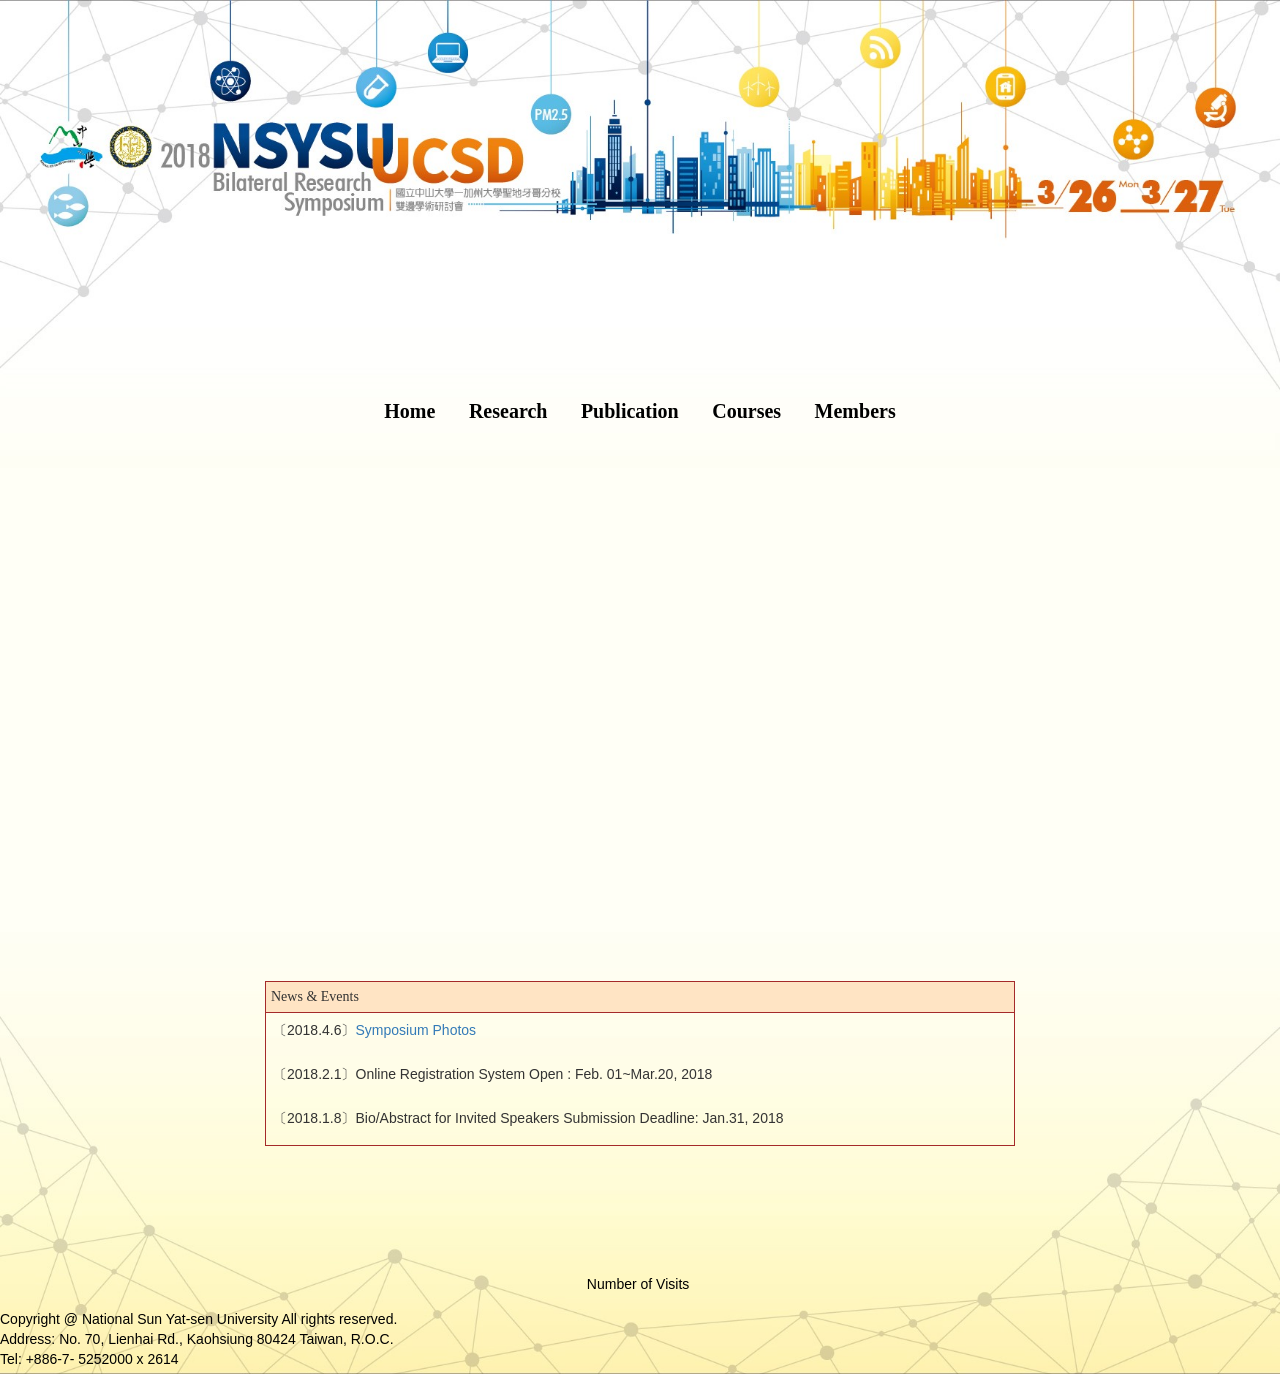
==== mapl_new/index.html @ 828533e9 "new mapl website" ====
<!DOCTYPE html>
<html>
	<head>
		<meta charset="utf-8">
		<meta http-equiv="X-UA-Compatible" content="IE=edge">
		<meta name="viewport" content="width=device-width, initial-scale=1">
		<!-- jquery-->
		<script src="https://ajax.googleapis.com/ajax/libs/jquery/1.12.4/jquery.min.js"></script>
		<link rel="stylesheet" href="https://maxcdn.bootstrapcdn.com/bootstrap/3.3.7/css/bootstrap.min.css">
		<script src="https://maxcdn.bootstrapcdn.com/bootstrap/3.3.7/js/bootstrap.min.js"></script>
		<!-- Self-defined-->
		<link href="index.css" rel="stylesheet">
		<!--<script src="nav.js"></script><!--navbar-fixed-top-->
		<script src="index.js"></script>
		<script type="text/javascript">
		</script>
		<style>
			@media screen and (max-width: 768px) {
				#header {
					display:none;
				}
				#main{

					display:block;

				}
				body {
					background-image:none;
				}
				.element-container{
					margin-top:20px;
				}
			}

		</style>
	</head>
	<body>
		<!------------------------Responsive Menu------------------>
		<div id="mySidenav" class="sidenav">
			<a href="javascript:void(0)" class="closebtn" onclick="closeNav()">&times;</a>
			<div class="container">
				<a href="#" onclick="go_home();" style="color:white;font-size:20px">Home</a>
				<a href="#col1" data-toggle="collapse" style="color:white;font-size:20px">Research</a>
				<div id="col1" class="collapse">
					<a href="#" onclick='go_ats();'>Video Coding/Image Compression</a>
					<a href="#" onclick='go_cc();'>TBD</a>
				</div>
				<a href="#col2" data-toggle="collapse" style="color:white;font-size:20px">Publication</a>
				<!--<div id="col2" class="collapse">
					<a href="#" onclick="go_agenda();">Symposium Agenda</a>
					<a href="#" onclick="go_keyspe();">Keynote Speakers</a>
				</div>-->
				<a href="#col3" data-toggle="collapse" style="color:white;font-size:20px">Courses
				</a>
				<div id="col3" class="collapse">
					<a href="#" onclick=''>Deep Learning and Practice</a>
					<a href="#" onclick=''>Matrix Method and Data Science</a>
					<a href="#" onclick=''>Video Compression</a>
					<a href="#" onclick=''>Linear Algebra</a>
				</div>
				<a href="#col4" data-toggle="collapse" style="color:white;font-size:20px">Members</a>
				<div id="col4" class="collapse">
					<a href="#" onclick=''>Professor</a>
					<a href="#" onclick=''>Ph.D</a>
					<a href="#" onclick=''>Graduate</a>
					<a href="#" onclick=''>Undergraduate</a>
					<a href="#" onclick=''>Alummi</a>
				</div>
				<a href="#col5" data-toggle="collapse" style="color:white;font-size:20px">Resource</a>
				<!--<div id="col3" class="collapse">
					<a href="#" onclick='go_venue();'>Venue</a>
					<a href="#" onclick='go_accom();'>Accommodation</a>
					<a href="#" onclick='go_tour();'>Tour</a>
				</div>
				<a target="_blank" href="http://ora.nsysu.edu.tw/files/87-1049-2753.php?Lang=zh-tw" style="color:white;font-size:20px">Registration</a>
				<a href="#" style="color:white;font-size:20px" onclick='go_contact();'>Contact Us</a>-->
			</div>
		</div>
		<div id="main">
		  <span class="sidebar" onclick="openNav()">&#9776;</span>
		</div>
		<!------------------------Responsive Menu------------------>
		<nav id="header" class="navbar header_css fill" style="top:385px;">
			<div id="header-container" class="container navbar-container" >
				<!--<div class="navbar-header" >
					<button type="button" class="navbar-toggle collapsed mobile_btn" data-toggle="collapse" data-target="#navbar" aria-expanded="false" aria-controls="navbar" style="width:100%;top:0px;">
						<span class="sr-only">Toggle navigation</span>
						<span class="icon-bar"></span>
						<span class="icon-bar"></span>
						<span class="icon-bar"></span>
					</button>
				</div> -->
				<div id="navbar" class="collapse navbar-collapse"  style="text-align:center;">
					<ul class="nav_self_css nav navbar-nav">
						<li class="dropdown"><a href="#" onclick="go_home();">Home</a>
							
						</li>
						<li class="dropdown" ><a href="#">Research</a>
							<ul class="dropdown-menu" style="padding-top: 0px;">
								<li><a href="#" onclick='go_ats();'>Video Coding/Image Compression</a></li>
								<li><a href="#" onclick='go_cc();'>TBD</a></li>
							</ul>
						</li><!-- data-toggle="dropdown" for click-->
						<li class="dropdown"><a  href="#">Publication</a>
							<!--<ul class="dropdown-menu" style="padding-top: 0px;">
								<li><a href="#" onclick="go_agenda();">Symposium Agenda</a></li>
								<li><a href="#" onclick="go_keyspe();">Keynote Speakers</a></li>
							</ul>-->
						</li>
						<li class="dropdown"><a  href="#">Courses</a>
							<ul class="dropdown-menu" style="padding-top: 0px;">
								<li><a href="#" onclick='go_venue();'>Deep Learning and Practice</a></li>
								<li><a href="#" onclick='go_accom();'>Matrix Method and Data Science</a></li>
								<li><a href="#" onclick='go_tour();'>Video Compression</a></li>
								<li><a href="#" onclick='go_tour();'>Linear Algebra</a></li>
							</ul>
						</li> 
						<li class="dropdown"><a  href="#">Members</a>
							<ul class="dropdown-menu" style="padding-top: 0px;">
								<li><a href="#" onclick='go_venue();'>Current Members</a></li>
								<li><a href="#" onclick='go_tour();'>Alumni</a></li>
							</ul>
						</li> 
					</ul>

				</div><!-- /.nav-collapse -->
			</div><!-- /.container -->
		</nav><!-- /.navbar -->
		<div  class="container-fluid element-container">
			<div class="row">
				<div id="left_parent" style="text-align:center">
					<iframe class="left_ele" width="750px" height="450px" src="https://www.youtube.com/embed/Cl4idsb-e2o?autoplay=1" frameborder="0" allow="autoplay; encrypted-media" allowfullscreen></iframe>
				</div>
				
			
				<!--<div class="col-md-4" style="text-align:center"></div>-->
				<div id="left_parent2" ><!--class="col-md-12"-->
					<div class="news left_ele">
						<span class="news_title">News & Events</span>
						<div class="news_info">
							<p>〔2018.4.6〕<a href="https://www.flickr.com/photos/157290085@N03/albums" target="_blank">Symposium Photos</a></p>
						</div>
						<div class="news_info">
							<p>〔2018.2.1〕Online Registration System Open : Feb. 01~Mar.20, 2018</p>
						</div>
						<div class="news_info">
							<p>〔2018.1.8〕Bio/Abstract for Invited Speakers Submission Deadline: Jan.31, 2018</p>
						</div>
						
					</div>
						
				</div>
			</div>
			  
			
	
			<!--<span>Copyright c National Sun Yat-sen University All rights reserved.</span>
			<span>Address: No. 70, Lienhai Rd., Kaohsiung 80424 Taiwan, R.O.C.</span>
			<p>Tel: +886-7- 5252000 x 2614</p>-->
		</div>
		<div style="height:100px" class="footer_css">
			<!--<img src="footer.jpg" style="width:100%;"></img>-->
			
			Number of Visits<a  href="http://www.hitwebcounter.com" target="_blank">
						<img src="http://hitwebcounter.com/counter/counter.php?page=6883720&style=0006&nbdigits=6&type=ip&initCount=0" title="" Alt=""   border="0" >
			</a>
			<div style="position:absolute;bottom:5px;text-align:justify;white-space: pre;">Copyright @ National Sun Yat-sen University All rights reserved.
Address: No. 70, Lienhai Rd., Kaohsiung 80424 Taiwan, R.O.C.
Tel: +886-7- 5252000 x 2614</div>
		</div>


		
	</body>
</html>
---- mapl_new/index.css ----
body {
	background-image: url(poster4.jpg), url(footer.jpg);
	background-color:#FFFFF6;
    background-repeat: no-repeat;
	background-size:100% , 100% ;
	background-position: top, bottom;
}

.topnav{
}

/*For 7 links under symposium agenda*/
.sym_link{
	text-align:left;
	cursor: pointer;
}

.element-container{
	margin-top:500px;
	z-index:-1
}

.mobile_btn{
	width:100px;
	height:50px;
	background-image: url(menu.png);
	background-position: 0px 0px; 
	background-repeat: no-repeat;
	background-size:75px 50px;
}

.news{
	width:750px;
	margin-left:auto;
	margin-right:auto;
	border-style: solid;
	border-color: #A52A2A;
	border-width: 1px;
	margin-top:2%;
	
}

.news_title{
	background-color:#FFE4C4;
	display: inline-block;
	width: 748px;
	border-style: solid;
	border-color: #A52A2A;
	border-width: 0px 0px 1px 0px;
	text-align:left;
	font-family:fantasy;
	padding:5px;
}
/*Member title css*/
.memtitle_css{
	text-align:center;
	white-space: pre;
	font-size:24px;
	font-family: Times New Roman;
	font-weight:bold;
}

/*Member content css*/
.ats{
	width:750px;
	margin-left:auto;
	margin-right:auto;
	font-family: Times New Roman;
	font-size:18px;
	white-space: pre;/*For text alignment*/
	text-align:justify;
}
/*parent1 title css*/
.title_css{
	margin-left:auto;
	margin-right:auto;
	margin-bottom:10px;
	font-size: 4em;
    z-index: 100;
	color:#FFFFFF;
    text-shadow: .08em .08em 0 #000000;
	width:850px;
	height:150px;
	background-image: url(nsysu.png);
	background-repeat: no-repeat;
	background-size:850px 200px;
	text-align:center;
	box-shadow: 0 0 10px 20px white inset;
	padding:40px;
}


/*For title number - image*/
.title_num{
	width:26px;
	height:26px;
	margin-right:5px;
}

.news_info{
	
	font-family:arial;
	padding:7px;
}
.footer_css {
	margin-top:10%;
    position: relative;
    text-align: center;
    color: black;
	width:100%;
}
.footer_br{
	
}

.header_css{
	position:absolute;
	top:0px;	
	z-index:9999;
	width:100%;
}
/***********Let menu center*******/
.navbar-nav {
    float:none;
    margin:0 auto;
    display: block;
    text-align: center;
}

.navbar-nav > li {
    display: inline-block;
    float:none;
}
/***********************************/


/*For menu bar css*/
.nav_self_css{
	font-family: 'Times New Roman';
	/*margin-left:15%;*/
	width:100%;
	
}
/*Menu font color*/
.nav_self_css a {
	color:	#000000;
	font-size:16px;
	font-weight:bold;
	
}

.nav_self_css > .dropdown > a{
	font-size:20px;
}

/*Change sub menu background color*/
.nav_self_css ul{
	background-color:#77DDFF;
	
}
/*Sub menu font color*/
.nav_self_css ul li a{
	color:	#000000;
	font-weight:bold;
	/*color : #33CCFF;*/
}

.navbar-brand {
	font-size: 24px;
	
}

.nav_self_css ul li a:hover{
	color:	#880000;
}

.dropdown:focus{
	color: black;
}

/**********special effect************/
nav.fill ul li a {
  transition: all 1s;
}

nav.fill ul li a:after {
  text-align: left;
  margin: 0;
  opacity: 0;
}
/*Change sub menu hover color*/
nav.fill ul li a:hover {
  color: #E63F00;
  z-index: 1;
  background-color:#009FCC;/*Change hover background color*/
}
nav.fill ul li a:hover:after {
  z-index: -10;
  animation: fill 1s forwards;
  -webkit-animation: fill 1s forwards;
  -moz-animation: fill 1s forwards;
  opacity: 1;
}


/*For contact table*/
table, th, td {
    border: 1px solid black;
	text-align:center;
}

/***************************************/

/*******Menu bar auto open*****/


@keyframes downanime {
    from {
		background-color:none;
		
		}
    to {
		background-color:#77DDFF;
	}
}
.scrolldown_css{
	animation: downanime 1.0s forwards;
}

@keyframes upanime {
    from {background-color:#77DDFF;}
    to {background-color:none;}
}
.scrollup_css{
	animation-name: upanime;
	animation-duration: 1s;
}

.dropdown:hover .dropdown-menu {
	
	/*animation-name: example;
	animation-duration: 2s;*/
	display:block;
}


/*****************************/



/*Change menu background*/
.navbar-container {
	padding: 0px 20px 0px 20px;/*up right bottom left*/
	background-color:none;
	width:100%;
}


.navbar.navbar-fixed-top.fixed-theme {
	background-color: #222;
	border-color: #080808;
	box-shadow: 0 0 5px rgba(0,0,0,.8);
	
}

.navbar-brand.fixed-theme {
	font-size: 18px;
}

.navbar-container.fixed-theme {
	padding: 0;
}

.navbar-brand.fixed-theme,
.navbar-container.fixed-theme,
.navbar.navbar-fixed-top.fixed-theme,
.navbar-brand,
.navbar-container{
	transition: 0.8s;
	-webkit-transition:  0.8s;
}

/*==============Responsive Design===================*/
.sidenav {
    height: 100%;
    width: 0;
    position: fixed;
    z-index: 1;
    top: 0;
    left: 0;
    background-color: #111;
    overflow-x: hidden;
    transition: 0.5s;
    padding-top: 60px;
}
.sidebar{
	font-size:45px;
	cursor:pointer;
	color:black;
}


.sidenav a {
    padding: 8px 8px 8px 32px;
    text-decoration: none;
    font-size: 16px;
    color: #818181;
    display: block;
    transition: 0.3s;
}


    

.sidenav a:hover, .offcanvas a:focus{
    /*color: #f1f1f1;*/
	
}

.sidenav .closebtn {
    position: absolute;
    top: 0;
    right: 25px;
    font-size: 36px;
    margin-left: 50px;
}
#main {
    transition: margin-left .5s;
    padding: 16px;
	display:none;
}
.applink{
	background-color:#227700;
    color: white;
    padding: 35px 35px;
	font-size:25px;
    text-align: center;
    text-decoration: none;
	display:inline-block;
}
.appmode{
	text-align:center;
	display:none;
}
.apppic{
	position:absolute;
	bottom:0;
	left:0;
	height:80px;
	width:80px;
}
.apptopstyle{
	font-family:Microsoft JhengHei;
	color:#ffffff;
	font-weight:bold;
	font-size:25px;
	text-shadow:5px 5px 5px #000000;
	text-align:center;
}
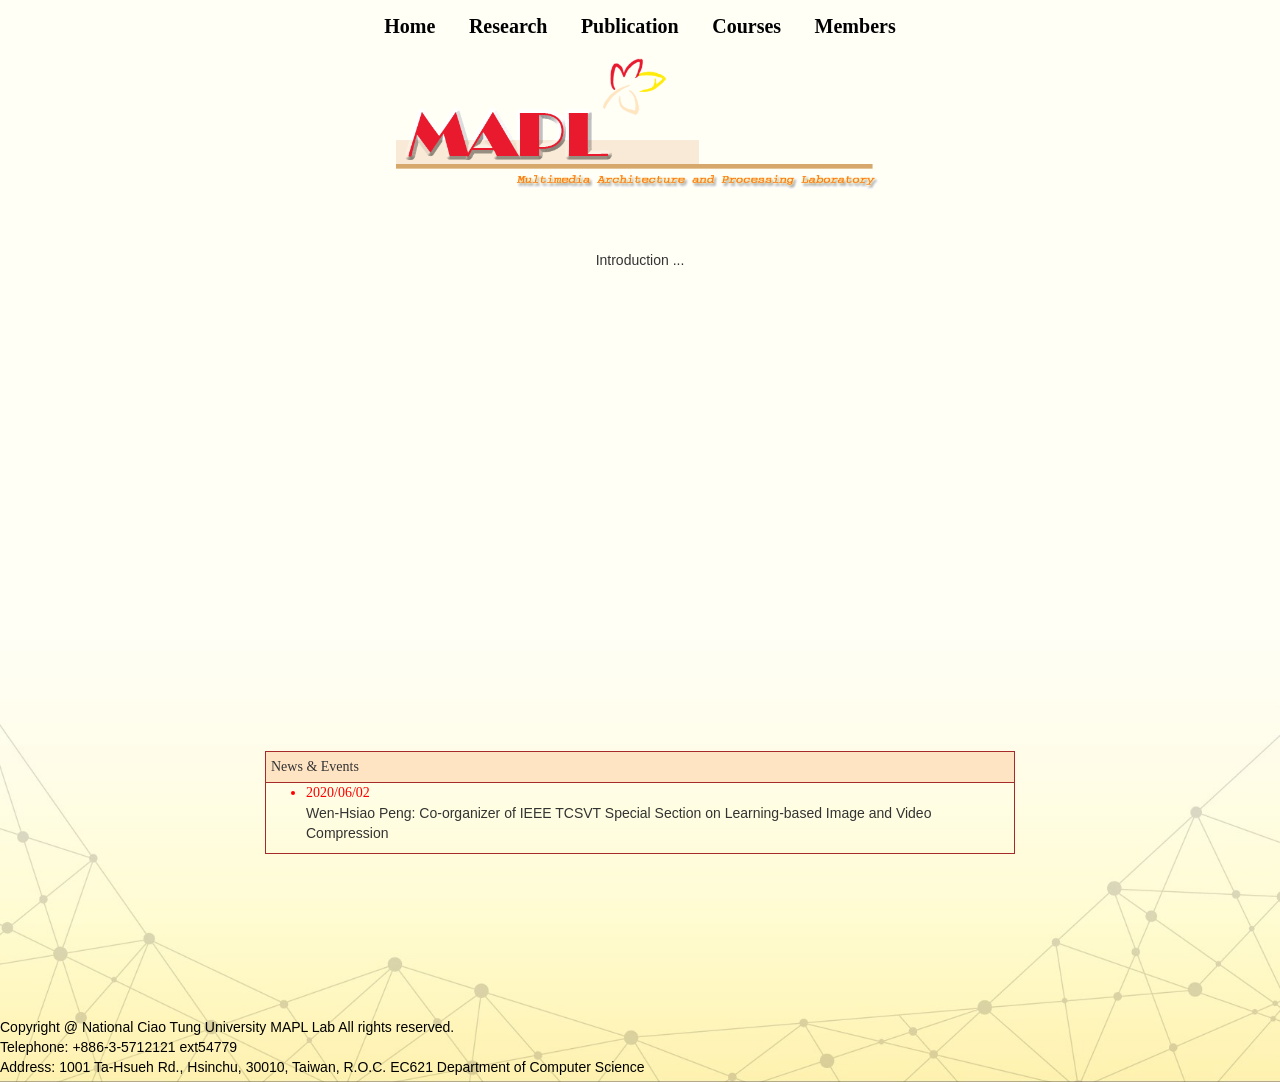
==== commit 667d956c: "Weibset Update 1. Research -> compression 2. homw page" ====
--- a/mapl_new/index.html
+++ b/mapl_new/index.html
@@ -46,10 +46,7 @@
 					<a href="#" onclick='go_cc();'>TBD</a>
 				</div>
 				<a href="#col2" data-toggle="collapse" style="color:white;font-size:20px">Publication</a>
-				<!--<div id="col2" class="collapse">
-					<a href="#" onclick="go_agenda();">Symposium Agenda</a>
-					<a href="#" onclick="go_keyspe();">Keynote Speakers</a>
-				</div>-->
+
 				<a href="#col3" data-toggle="collapse" style="color:white;font-size:20px">Courses
 				</a>
 				<div id="col3" class="collapse">
@@ -67,45 +64,26 @@
 					<a href="#" onclick=''>Alummi</a>
 				</div>
 				<a href="#col5" data-toggle="collapse" style="color:white;font-size:20px">Resource</a>
-				<!--<div id="col3" class="collapse">
-					<a href="#" onclick='go_venue();'>Venue</a>
-					<a href="#" onclick='go_accom();'>Accommodation</a>
-					<a href="#" onclick='go_tour();'>Tour</a>
-				</div>
-				<a target="_blank" href="http://ora.nsysu.edu.tw/files/87-1049-2753.php?Lang=zh-tw" style="color:white;font-size:20px">Registration</a>
-				<a href="#" style="color:white;font-size:20px" onclick='go_contact();'>Contact Us</a>-->
+
 			</div>
 		</div>
 		<div id="main">
 		  <span class="sidebar" onclick="openNav()">&#9776;</span>
 		</div>
 		<!------------------------Responsive Menu------------------>
-		<nav id="header" class="navbar header_css fill" style="top:385px;">
+		<nav id="header" class="navbar header_css fill" style="top:0px;">
 			<div id="header-container" class="container navbar-container" >
-				<!--<div class="navbar-header" >
-					<button type="button" class="navbar-toggle collapsed mobile_btn" data-toggle="collapse" data-target="#navbar" aria-expanded="false" aria-controls="navbar" style="width:100%;top:0px;">
-						<span class="sr-only">Toggle navigation</span>
-						<span class="icon-bar"></span>
-						<span class="icon-bar"></span>
-						<span class="icon-bar"></span>
-					</button>
-				</div> -->
 				<div id="navbar" class="collapse navbar-collapse"  style="text-align:center;">
 					<ul class="nav_self_css nav navbar-nav">
 						<li class="dropdown"><a href="#" onclick="go_home();">Home</a>
-							
 						</li>
 						<li class="dropdown" ><a href="#">Research</a>
 							<ul class="dropdown-menu" style="padding-top: 0px;">
-								<li><a href="#" onclick='go_ats();'>Video Coding/Image Compression</a></li>
+								<li><a href="#" onclick='go_VCIC();'>Video Coding/Image Compression</a></li>
 								<li><a href="#" onclick='go_cc();'>TBD</a></li>
 							</ul>
 						</li><!-- data-toggle="dropdown" for click-->
 						<li class="dropdown"><a  href="#">Publication</a>
-							<!--<ul class="dropdown-menu" style="padding-top: 0px;">
-								<li><a href="#" onclick="go_agenda();">Symposium Agenda</a></li>
-								<li><a href="#" onclick="go_keyspe();">Keynote Speakers</a></li>
-							</ul>-->
 						</li>
 						<li class="dropdown"><a  href="#">Courses</a>
 							<ul class="dropdown-menu" style="padding-top: 0px;">
@@ -129,24 +107,17 @@
 		<div  class="container-fluid element-container">
 			<div class="row">
 				<div id="left_parent" style="text-align:center">
-					<iframe class="left_ele" width="750px" height="450px" src="https://www.youtube.com/embed/Cl4idsb-e2o?autoplay=1" frameborder="0" allow="autoplay; encrypted-media" allowfullscreen></iframe>
+                    <div>
+                    Introduction ...
+                    </div>
+					<iframe class="left_ele" width="750px" height="450px" src="" frameborder="0" allow="autoplay; encrypted-media" allowfullscreen></iframe>
 				</div>
-				
-			
 				<!--<div class="col-md-4" style="text-align:center"></div>-->
 				<div id="left_parent2" ><!--class="col-md-12"-->
 					<div class="news left_ele">
 						<span class="news_title">News & Events</span>
 						<div class="news_info">
-							<p>〔2018.4.6〕<a href="https://www.flickr.com/photos/157290085@N03/albums" target="_blank">Symposium Photos</a></p>
 						</div>
-						<div class="news_info">
-							<p>〔2018.2.1〕Online Registration System Open : Feb. 01~Mar.20, 2018</p>
-						</div>
-						<div class="news_info">
-							<p>〔2018.1.8〕Bio/Abstract for Invited Speakers Submission Deadline: Jan.31, 2018</p>
-						</div>
-						
 					</div>
 						
 				</div>
@@ -159,14 +130,13 @@
 			<p>Tel: +886-7- 5252000 x 2614</p>-->
 		</div>
 		<div style="height:100px" class="footer_css">
-			<!--<img src="footer.jpg" style="width:100%;"></img>-->
-			
-			Number of Visits<a  href="http://www.hitwebcounter.com" target="_blank">
+
+			<!--Number of Visits<a  href="http://www.hitwebcounter.com" target="_blank">
 						<img src="http://hitwebcounter.com/counter/counter.php?page=6883720&style=0006&nbdigits=6&type=ip&initCount=0" title="" Alt=""   border="0" >
-			</a>
-			<div style="position:absolute;bottom:5px;text-align:justify;white-space: pre;">Copyright @ National Sun Yat-sen University All rights reserved.
-Address: No. 70, Lienhai Rd., Kaohsiung 80424 Taiwan, R.O.C.
-Tel: +886-7- 5252000 x 2614</div>
+			</a>-->
+			<div style="position:absolute;bottom:5px;text-align:justify;white-space: pre;">Copyright @ National Ciao Tung University MAPL Lab All rights reserved.
+Telephone: +886-3-5712121 ext54779
+Address: 1001 Ta-Hsueh Rd., Hsinchu, 30010, Taiwan, R.O.C. EC621 Department of Computer Science</div>
 		</div>
 
 
--- a/mapl_new/index.css
+++ b/mapl_new/index.css
@@ -1,9 +1,9 @@
 body {
-	background-image: url(poster4.jpg), url(footer.jpg);
+	background-image: url(home_small2.gif), url(footer.jpg);
 	background-color:#FFFFF6;
     background-repeat: no-repeat;
-	background-size:100% , 100% ;
-	background-position: top, bottom;
+	background-size: 40% , 100% ;
+	background-position: 50% 5%, bottom;
 }
 
 .topnav{
@@ -16,7 +16,7 @@
 }
 
 .element-container{
-	margin-top:500px;
+	margin-top:250px;
 	z-index:-1
 }
 
@@ -37,7 +37,6 @@
 	border-color: #A52A2A;
 	border-width: 1px;
 	margin-top:2%;
-	
 }
 
 .news_title{
@@ -50,6 +49,12 @@
 	text-align:left;
 	font-family:fantasy;
 	padding:5px;
+}
+
+.news_date{
+	font-family:fantasy;
+    font-style:bold;
+    color:red;
 }
 /*Member title css*/
 .memtitle_css{
@@ -89,6 +94,11 @@
 	padding:40px;
 }
 
+/*For research images*/
+.research_img{
+	width:350px;
+	height:250px;
+}
 
 /*For title number - image*/
 .title_num{
